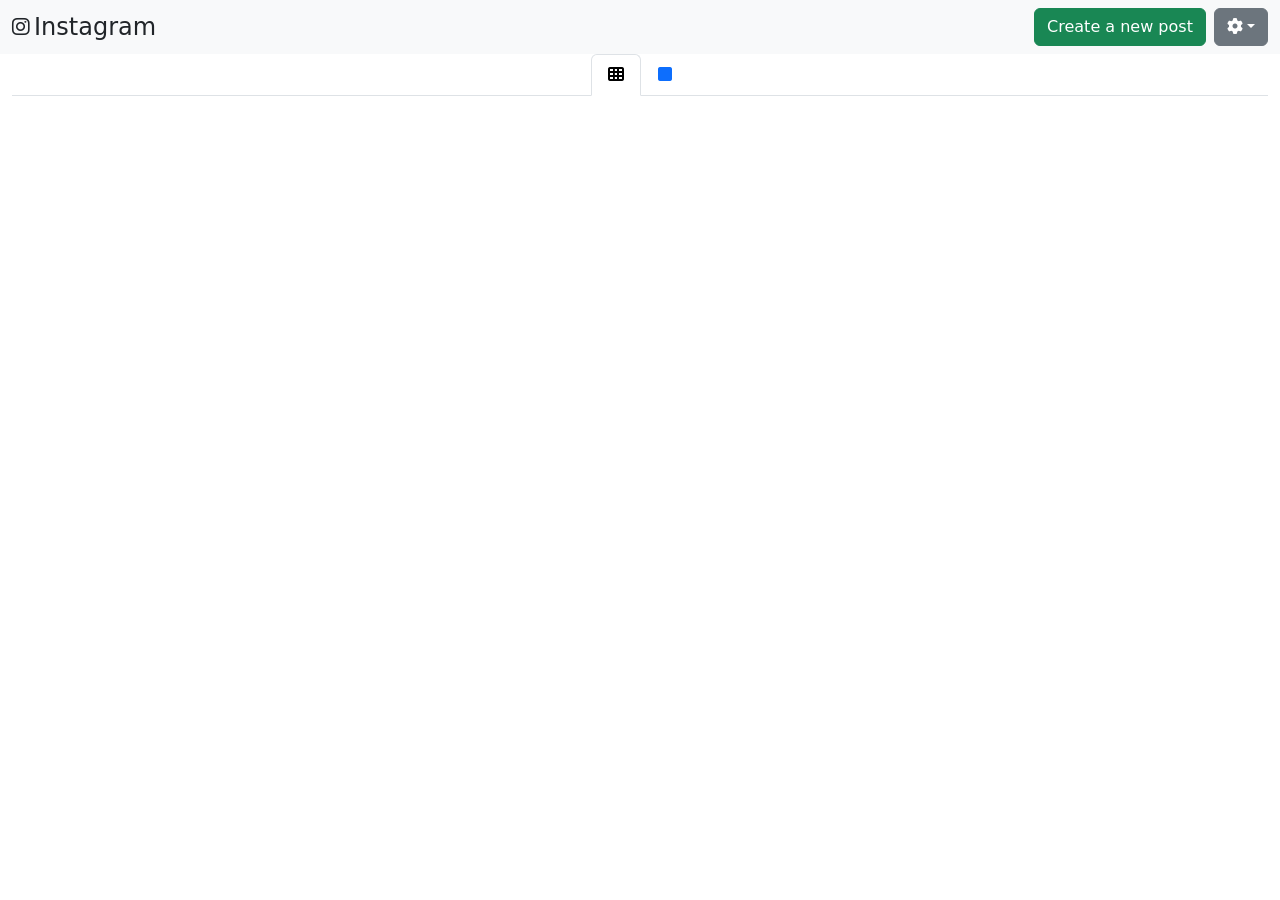
==== index.html @ a3341cba "Proyecto en un 90%" ====
<!doctype html>
<html lang="en" style="overflow-y: scroll !important;">
  <!-- style="overflow-y: scroll !important;" -->
  <head>
    <meta charset="UTF-8" />
    <meta name="viewport" content="width=device-width, initial-scale=1.0" />
    <link href="https://cdn.jsdelivr.net/npm/bootstrap@5.3.8/dist/css/bootstrap.min.css" rel="stylesheet" integrity="sha384-sRIl4kxILFvY47J16cr9ZwB07vP4J8+LH7qKQnuqkuIAvNWLzeN8tE5YBujZqJLB" crossorigin="anonymous" />
    <link rel="stylesheet" href="https://cdnjs.cloudflare.com/ajax/libs/font-awesome/6.5.1/css/all.min.css" integrity="sha512-DTOQO9RWCH3ppGqcWaEA1BIZOC6xxalwEsw9c2QQeAIftl+Vegovlnee1c9QX4TctnWMn13TZye+giMm8e2LwA==" crossorigin="anonymous" referrerpolicy="no-referrer" />
    <title>Instagram</title>
  </head>
  <body class="pe-0">
    <!-- NavBar -->
    <nav class="navbar navbar-light bg-light sticky-top">
      <div class="container-fluid">
        <!-- logo and title -->
        <div class="d-flex align-items-center">
          <i class="fa-brands fa-instagram fa-lg me-1"></i>
          <h4 class="mb-0">Instagram</h4>
        </div>
        <!-- Action buttons -->
        <div class="d-flex align-items-center gap-2">
          <!-- Modal Boton -->
          <button type="button" class="btn btn-success" data-bs-toggle="modal" data-bs-target="#exampleModal" data-bs-whatever="@mdo">Create a new post</button>
          <!-- Dropdown -->
          <div class="btn-group">
            <button type="button" class="btn btn-secondary dropdown-toggle" data-bs-toggle="dropdown" aria-expanded="false"><i class="fa-solid fa-gear"></i></button>
            <ul class="dropdown-menu dropdown-menu-end">
              <li><a class="dropdown-item" href="#">Profile</a></li>
              <li><a class="dropdown-item" href="#">Accesibility</a></li>
              <li><a class="dropdown-item" href="#">Privacy and Data</a></li>
              <li><hr class="dropdown-divider" /></li>
              <li><a class="dropdown-item text-danger" href="#">Log out</a></li>
            </ul>
          </div>
        </div>
      </div>
    </nav>

    <!--Modal Body-->
    <div class="modal fade" id="exampleModal" tabindex="-1" aria-labelledby="exampleModalLabel" aria-hidden="true">
      <div class="modal-dialog">
        <div class="modal-content">
          <div class="modal-header">
            <h5 class="modal-title" id="exampleModalLabel">Create a new post</h5>
            <button type="button" class="btn-close" data-bs-dismiss="modal" aria-label="Close"></button>
          </div>
          <div class="modal-body">
            <form>
              <div class="mb-3">
                <label for="message-text" class="col-form-label">Caption:</label>
                <textarea class="form-control mb-3" id="message-text"></textarea>
                <button class="btn bg-light border"><i class="fa-solid fa-camera"></i></button>
                <button class="btn bg-light border"><i class="fa-solid fa-location-dot"></i></button>
              </div>
            </form>
          </div>
          <div class="modal-footer">
            <button type="button" class="btn btn-secondary" data-bs-dismiss="modal">Close</button>
            <button type="button" class="btn btn-success">Publish</button>
          </div>
        </div>
      </div>
    </div>
    <!-- View selector -->
    <div class="container-fluid">
      <nav>
        <div class="nav nav-tabs d-flex justify-content-center" id="nav-tab" role="tablist">
          <button class="nav-link active" id="nav-cells-tab" data-bs-toggle="tab" data-bs-target="#nav-cells" type="button" role="tab" aria-controls="nav-cells" aria-selected="true">
            <i class="fa-solid fa-table-cells"></i>
          </button>
          <button class="nav-link" id="nav-square-tab" data-bs-toggle="tab" data-bs-target="#nav-square" type="button" role="tab" aria-controls="nav-square" aria-selected="false">
            <i class="fa-solid fa-square"></i>
          </button>
        </div>
      </nav>
      <!-- View Body -->
      <div class="tab-content" id="nav-tabContent">
        <!-- Cell table view -->
        <div class="mt-2 tab-pane fade show active" id="nav-cells" role="tabpanel" aria-labelledby="nav-cells-tab">
          <div class="row g-2 mb-2">
            <div class="col-4">
              <img src="https://picsum.photos/300/300?random=1" class="img-fluid w-100" alt="" />
            </div>
            <div class="col-4">
              <img src="https://picsum.photos/300/300?random=2" class="img-fluid w-100" alt="" />
            </div>
            <div class="col-4">
              <img src="https://picsum.photos/300/300?random=3" class="img-fluid w-100" alt="" />
            </div>
          </div>
          <div class="row g-2 mb-2">
            <div class="col-4">
              <img src="https://picsum.photos/300/300?random=4" class="img-fluid w-100" alt="" />
            </div>
            <div class="col-4">
              <img src="https://picsum.photos/300/300?random=5" class="img-fluid w-100" alt="" />
            </div>
            <div class="col-4">
              <img src="https://picsum.photos/300/300?random=6" class="img-fluid w-100" alt="" />
            </div>
          </div>
          <div class="row g-2 mb-2">
            <div class="col-4">
              <img src="https://picsum.photos/300/300?random=7" class="img-fluid w-100" alt="" />
            </div>
            <div class="col-4">
              <img src="https://picsum.photos/300/300?random=8" class="img-fluid w-100" alt="" />
            </div>
            <div class="col-4">
              <img src="https://picsum.photos/300/300?random=9" class="img-fluid w-100" alt="" />
            </div>
          </div>
        </div>
        <!-- column view body -->
        <div class="tab-pane fade  mt-3" id="nav-square" role="tabpanel" aria-labelledby="nav-square-tab">
          <div class="container-fluid d-flex flex-column align-items-center">
            <div class="card mb-4">
              <div class="ps-1 pe-3 d-flex justify-content-between align-items-center">
                <h3>Title #1</h3>
                <span><b>1/9</b></span>
              </div>
              <img src="https://picsum.photos/300/300?random=1" class="card-img-top" alt="..." />
              <div class="card-body">
                <p class="card-text p-1">This is an example of very good photo that you can post on instagram</p>
              </div>
            </div>
            <div class="card mb-4">
              <div class="ps-1 pe-3 d-flex justify-content-between align-items-center">
                <h3>Title #2</h3>
                <span><b>2/9</b></span>
              </div>
              <img src="https://picsum.photos/300/300?random=2" class="card-img-top" alt="..." />
              <div class="card-body">
                <p class="card-text p-1">This is an example of very good photo that you can post on instagram</p>
              </div>
            </div>
            <div class="card mb-4">
              <div class="ps-1 pe-3 d-flex justify-content-between align-items-center">
                <h3>Title #3</h3>
                <span><b>3/9</b></span>
              </div>
              <img src="https://picsum.photos/300/300?random=3" class="card-img-top" alt="..." />
              <div class="card-body">
                <p class="card-text p-1">This is an example of very good photo that you can post on instagram</p>
              </div>
            </div>
            <div class="card mb-4">
              <div class="ps-1 pe-3 d-flex justify-content-between align-items-center">
                <h3>Title #4</h3>
                <span><b>4/9</b></span>
              </div>
              <img src="https://picsum.photos/300/300?random=4" class="card-img-top" alt="..." />
              <div class="card-body">
                <p class="card-text p-1">This is an example of very good photo that you can post on instagram</p>
              </div>
            </div>
            <div class="card mb-4">
              <div class="ps-1 pe-3 d-flex justify-content-between align-items-center">
                <h3>Title #5</h3>
                <span><b>5/9</b></span>
              </div>
              <img src="https://picsum.photos/300/300?random=5" class="card-img-top" alt="..." />
              <div class="card-body">
                <p class="card-text p-1">This is an example of very good photo that you can post on instagram</p>
              </div>
            </div>
            <div class="card mb-4">
              <div class="ps-1 pe-3 d-flex justify-content-between align-items-center">
                <h3>Title #6</h3>
                <span><b>6/9</b></span>
              </div>
              <img src="https://picsum.photos/300/300?random=6" class="card-img-top" alt="..." />
              <div class="card-body">
                <p class="card-text p-1">This is an example of very good photo that you can post on instagram</p>
              </div>
            </div>
            <div class="card mb-4">
              <div class="ps-1 pe-3 d-flex justify-content-between align-items-center">
                <h3>Title #7</h3>
                <span><b>7/9</b></span>
              </div>
              <img src="https://picsum.photos/300/300?random=7" class="card-img-top" alt="..." />
              <div class="card-body">
                <p class="card-text p-1">This is an example of very good photo that you can post on instagram</p>
              </div>
            </div>
            <div class="card mb-4">
              <div class="ps-1 pe-3 d-flex justify-content-between align-items-center">
                <h3>Title #8</h3>
                <span><b>8/9</b></span>
              </div>
              <img src="https://picsum.photos/300/300?random=8" class="card-img-top" alt="..." />
              <div class="card-body">
                <p class="card-text p-1">This is an example of very good photo that you can post on instagram</p>
              </div>
            </div>
            <div class="card mb-4">
              <div class="ps-1 pe-3 d-flex justify-content-between align-items-center">
                <h3>Title #9</h3>
                <span><b>9/9</b></span>
              </div>
              <img src="https://picsum.photos/300/300?random=9" class="card-img-top" alt="..." />
              <div class="card-body">
                <p class="card-text p-1">This is an example of very good photo that you can post on instagram</p>
              </div>
            </div>
          </div>
        </div>
      </div>
    </div>
    <script src="https://cdn.jsdelivr.net/npm/bootstrap@5.3.8/dist/js/bootstrap.bundle.min.js" integrity="sha384-FKyoEForCGlyvwx9Hj09JcYn3nv7wiPVlz7YYwJrWVcXK/BmnVDxM+D2scQbITxI" crossorigin="anonymous"></script>
  </body>
</html>
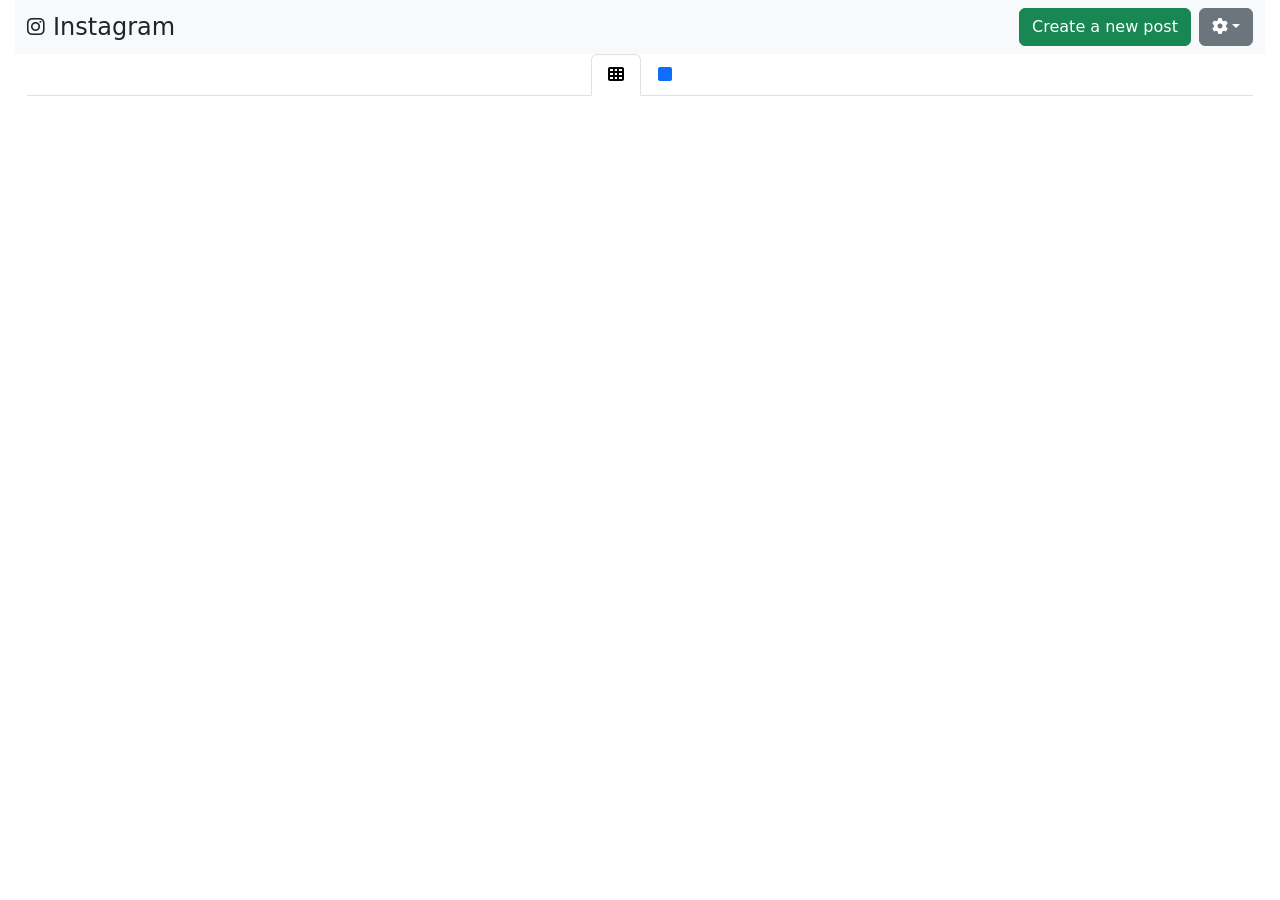
==== commit 32803e28: "Proyecto en un 99%" ====
--- a/index.html
+++ b/index.html
@@ -1,6 +1,6 @@
 <!doctype html>
-<html lang="en" style="overflow-y: scroll !important;">
-  <!-- style="overflow-y: scroll !important;" -->
+<html lang="en" style="scrollbar-gutter: stable both-edges;">
+
   <head>
     <meta charset="UTF-8" />
     <meta name="viewport" content="width=device-width, initial-scale=1.0" />
@@ -13,14 +13,14 @@
     <nav class="navbar navbar-light bg-light sticky-top">
       <div class="container-fluid">
         <!-- logo and title -->
-        <div class="d-flex align-items-center">
+        <div class="d-flex align-items-center gap-1">
           <i class="fa-brands fa-instagram fa-lg me-1"></i>
           <h4 class="mb-0">Instagram</h4>
         </div>
         <!-- Action buttons -->
-        <div class="d-flex align-items-center gap-2">
+        <div class="d-flex align-items-center gap-2 ">
           <!-- Modal Boton -->
-          <button type="button" class="btn btn-success" data-bs-toggle="modal" data-bs-target="#exampleModal" data-bs-whatever="@mdo">Create a new post</button>
+          <button type="button" class="btn btn-success  " data-bs-toggle="modal" data-bs-target="#modalCreatePost" data-bs-whatever="@mdo">Create a new post</button>
           <!-- Dropdown -->
           <div class="btn-group">
             <button type="button" class="btn btn-secondary dropdown-toggle" data-bs-toggle="dropdown" aria-expanded="false"><i class="fa-solid fa-gear"></i></button>
@@ -37,7 +37,7 @@
     </nav>
 
     <!--Modal Body-->
-    <div class="modal fade" id="exampleModal" tabindex="-1" aria-labelledby="exampleModalLabel" aria-hidden="true">
+    <div class="modal fade" id="modalCreatePost" tabindex="-1" aria-labelledby="exampleModalLabel" aria-hidden="true">
       <div class="modal-dialog">
         <div class="modal-content">
           <div class="modal-header">
@@ -78,35 +78,34 @@
         <!-- Cell table view -->
         <div class="mt-2 tab-pane fade show active" id="nav-cells" role="tabpanel" aria-labelledby="nav-cells-tab">
           <div class="row g-2 mb-2">
-            <div class="col-4">
+            <div class="col-12 col-sm-6 col-md-4">
               <img src="https://picsum.photos/300/300?random=1" class="img-fluid w-100" alt="" />
             </div>
-            <div class="col-4">
+            <div class="col-12 col-sm-6 col-md-4">
               <img src="https://picsum.photos/300/300?random=2" class="img-fluid w-100" alt="" />
             </div>
-            <div class="col-4">
+            <div class="col-12 col-sm-6 col-md-4">
               <img src="https://picsum.photos/300/300?random=3" class="img-fluid w-100" alt="" />
             </div>
-          </div>
-          <div class="row g-2 mb-2">
-            <div class="col-4">
+          
+          
+            <div class="col-12 col-sm-6 col-md-4">
               <img src="https://picsum.photos/300/300?random=4" class="img-fluid w-100" alt="" />
             </div>
-            <div class="col-4">
+            <div class="col-12 col-sm-6 col-md-4">
               <img src="https://picsum.photos/300/300?random=5" class="img-fluid w-100" alt="" />
             </div>
-            <div class="col-4">
+            <div class="col-12 col-sm-6 col-md-4">
               <img src="https://picsum.photos/300/300?random=6" class="img-fluid w-100" alt="" />
             </div>
-          </div>
-          <div class="row g-2 mb-2">
-            <div class="col-4">
+          
+            <div class="col-12 col-sm-6 col-md-4">
               <img src="https://picsum.photos/300/300?random=7" class="img-fluid w-100" alt="" />
             </div>
-            <div class="col-4">
+            <div class="col-12 col-sm-6 col-md-4">
               <img src="https://picsum.photos/300/300?random=8" class="img-fluid w-100" alt="" />
             </div>
-            <div class="col-4">
+            <div class="col-12 col-sm-6 col-md-4">
               <img src="https://picsum.photos/300/300?random=9" class="img-fluid w-100" alt="" />
             </div>
           </div>
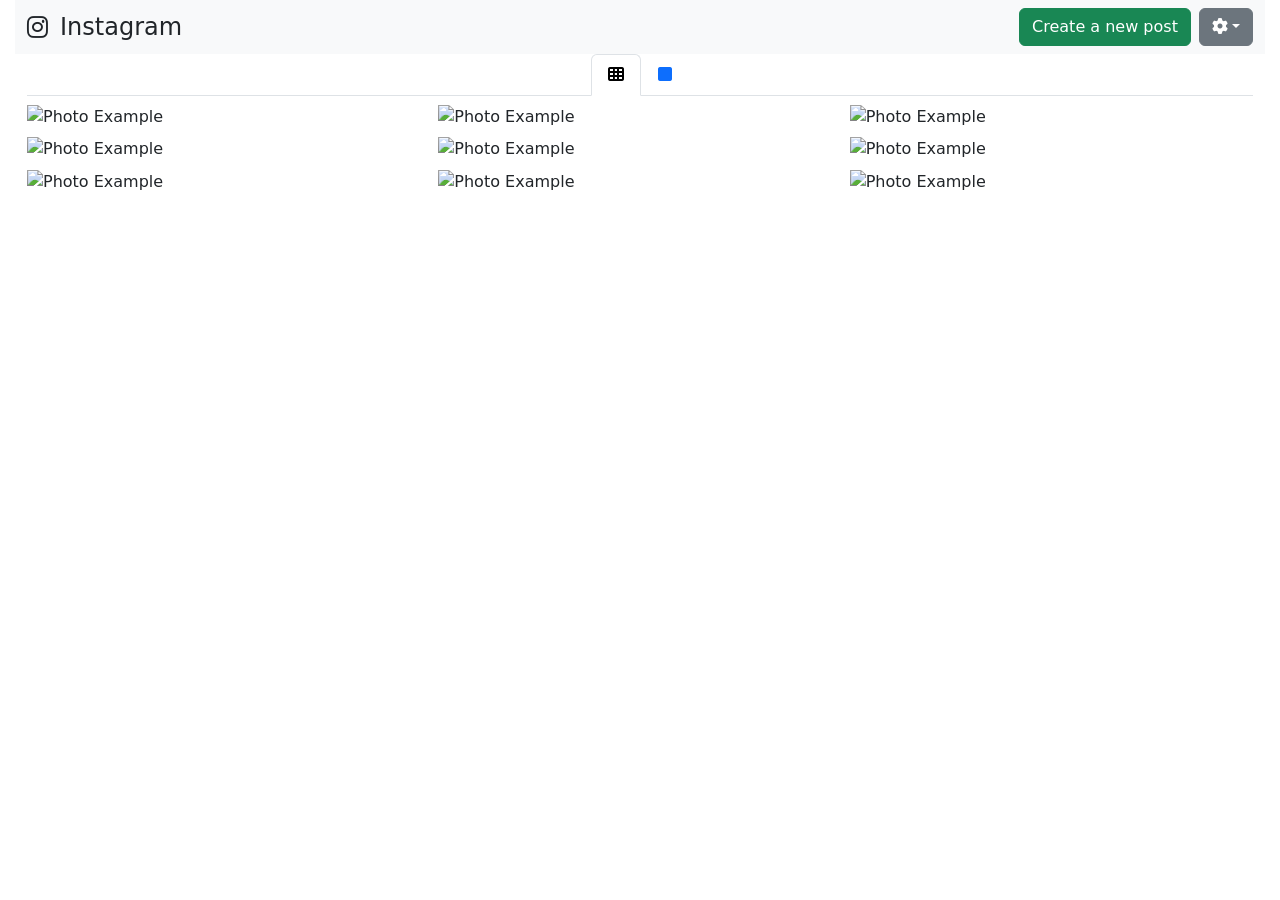
==== commit d4b19044: "Add Responsive and Readme" ====
--- a/index.html
+++ b/index.html
@@ -12,15 +12,21 @@
     <!-- NavBar -->
     <nav class="navbar navbar-light bg-light sticky-top">
       <div class="container-fluid">
+
         <!-- logo and title -->
         <div class="d-flex align-items-center gap-1">
-          <i class="fa-brands fa-instagram fa-lg me-1"></i>
-          <h4 class="mb-0">Instagram</h4>
-        </div>
+          <i class="fa-brands fa-instagram fa-xl me-2"></i>
+          <h4 class="d-none d-sm-inline mb-0">Instagram</h4>
+        </div>
+
         <!-- Action buttons -->
         <div class="d-flex align-items-center gap-2 ">
-          <!-- Modal Boton -->
-          <button type="button" class="btn btn-success  " data-bs-toggle="modal" data-bs-target="#modalCreatePost" data-bs-whatever="@mdo">Create a new post</button>
+          <!-- Modal button -->
+          <button type="button" class="btn btn-success" data-bs-toggle="modal" data-bs-target="#modalCreatePost" data-bs-whatever="@mdo">
+            <span class="d-none d-sm-inline">Create a new post</span> 
+            <span class="d-inline d-sm-none">New Post</span> 
+          </button>
+
           <!-- Dropdown -->
           <div class="btn-group">
             <button type="button" class="btn btn-secondary dropdown-toggle" data-bs-toggle="dropdown" aria-expanded="false"><i class="fa-solid fa-gear"></i></button>
@@ -32,13 +38,14 @@
               <li><a class="dropdown-item text-danger" href="#">Log out</a></li>
             </ul>
           </div>
+
         </div>
       </div>
     </nav>
 
     <!--Modal Body-->
     <div class="modal fade" id="modalCreatePost" tabindex="-1" aria-labelledby="exampleModalLabel" aria-hidden="true">
-      <div class="modal-dialog">
+      <div class="modal-dialog w-75 mx-auto">
         <div class="modal-content">
           <div class="modal-header">
             <h5 class="modal-title" id="exampleModalLabel">Create a new post</h5>
@@ -49,8 +56,8 @@
               <div class="mb-3">
                 <label for="message-text" class="col-form-label">Caption:</label>
                 <textarea class="form-control mb-3" id="message-text"></textarea>
-                <button class="btn bg-light border"><i class="fa-solid fa-camera"></i></button>
-                <button class="btn bg-light border"><i class="fa-solid fa-location-dot"></i></button>
+                <button type="button" class="btn bg-light border"><i class="fa-solid fa-camera"></i></button>
+                <button type="button" class="btn bg-light border"><i class="fa-solid fa-location-dot"></i></button>
               </div>
             </form>
           </div>
@@ -61,8 +68,10 @@
         </div>
       </div>
     </div>
-    <!-- View selector -->
+
+    <!-- View selector-->
     <div class="container-fluid">
+
       <nav>
         <div class="nav nav-tabs d-flex justify-content-center" id="nav-tab" role="tablist">
           <button class="nav-link active" id="nav-cells-tab" data-bs-toggle="tab" data-bs-target="#nav-cells" type="button" role="tab" aria-controls="nav-cells" aria-selected="true">
@@ -73,138 +82,149 @@
           </button>
         </div>
       </nav>
+
       <!-- View Body -->
       <div class="tab-content" id="nav-tabContent">
+
         <!-- Cell table view -->
         <div class="mt-2 tab-pane fade show active" id="nav-cells" role="tabpanel" aria-labelledby="nav-cells-tab">
           <div class="row g-2 mb-2">
-            <div class="col-12 col-sm-6 col-md-4">
-              <img src="https://picsum.photos/300/300?random=1" class="img-fluid w-100" alt="" />
-            </div>
-            <div class="col-12 col-sm-6 col-md-4">
-              <img src="https://picsum.photos/300/300?random=2" class="img-fluid w-100" alt="" />
-            </div>
-            <div class="col-12 col-sm-6 col-md-4">
-              <img src="https://picsum.photos/300/300?random=3" class="img-fluid w-100" alt="" />
+            <div class="col-11 col-sm-6 col-md-4 mx-auto">
+              <img src="https://picsum.photos/300/300?random=1" class="img-fluid w-100" alt="Photo Example" />
+            </div>
+            <div class="col-11 col-sm-6 col-md-4 mx-auto">
+              <img src="https://picsum.photos/300/300?random=2" class="img-fluid w-100" alt="Photo Example" />
+            </div>
+            <div class="col-11 col-sm-6 col-md-4 mx-auto">
+              <img src="https://picsum.photos/300/300?random=3" class="img-fluid w-100" alt="Photo Example" />
+            </div>
+            <div class="col-11 col-sm-6 col-md-4 mx-auto">
+              <img src="https://picsum.photos/300/300?random=4" class="img-fluid w-100" alt="Photo Example" />
+            </div>
+            <div class="col-11 col-sm-6 col-md-4 mx-auto">
+              <img src="https://picsum.photos/300/300?random=5" class="img-fluid w-100" alt="Photo Example" />
+            </div>
+            <div class="col-11 col-sm-6 col-md-4 mx-auto">
+              <img src="https://picsum.photos/300/300?random=6" class="img-fluid w-100" alt="Photo Example" />
             </div>
           
-          
-            <div class="col-12 col-sm-6 col-md-4">
-              <img src="https://picsum.photos/300/300?random=4" class="img-fluid w-100" alt="" />
-            </div>
-            <div class="col-12 col-sm-6 col-md-4">
-              <img src="https://picsum.photos/300/300?random=5" class="img-fluid w-100" alt="" />
-            </div>
-            <div class="col-12 col-sm-6 col-md-4">
-              <img src="https://picsum.photos/300/300?random=6" class="img-fluid w-100" alt="" />
-            </div>
-          
-            <div class="col-12 col-sm-6 col-md-4">
-              <img src="https://picsum.photos/300/300?random=7" class="img-fluid w-100" alt="" />
-            </div>
-            <div class="col-12 col-sm-6 col-md-4">
-              <img src="https://picsum.photos/300/300?random=8" class="img-fluid w-100" alt="" />
-            </div>
-            <div class="col-12 col-sm-6 col-md-4">
-              <img src="https://picsum.photos/300/300?random=9" class="img-fluid w-100" alt="" />
-            </div>
-          </div>
-        </div>
+            <div class="col-11 col-sm-6 col-md-4 mx-auto">
+              <img src="https://picsum.photos/300/300?random=7" class="img-fluid w-100" alt="Photo Example" />
+            </div>
+            <div class="col-11 col-sm-6 col-md-4 mx-auto">
+              <img src="https://picsum.photos/300/300?random=8" class="img-fluid w-100" alt="Photo Example" />
+            </div>
+            <div class="col-11 col-sm-6 col-md-4 mx-auto">
+              <img src="https://picsum.photos/300/300?random=9" class="img-fluid w-100" alt="Photo Example" />
+            </div>
+          </div>
+        </div>
+
         <!-- column view body -->
         <div class="tab-pane fade  mt-3" id="nav-square" role="tabpanel" aria-labelledby="nav-square-tab">
-          <div class="container-fluid d-flex flex-column align-items-center">
-            <div class="card mb-4">
+          <div class=" d-flex flex-column align-items-center">
+            <div class="card mb-4 col-11 col-sm-8 col-md-6 mx-auto">
               <div class="ps-1 pe-3 d-flex justify-content-between align-items-center">
                 <h3>Title #1</h3>
                 <span><b>1/9</b></span>
               </div>
               <img src="https://picsum.photos/300/300?random=1" class="card-img-top" alt="..." />
               <div class="card-body">
-                <p class="card-text p-1">This is an example of very good photo that you can post on instagram</p>
-              </div>
-            </div>
-            <div class="card mb-4">
+                <p class="mb-0 p-1"><b>### Likes</b></p>
+                <p class="card-text p-1">This is an example of very good photo that you can post on instagram</p>
+              </div>
+            </div>
+            <div class="card mb-4 col-11 col-sm-8 col-md-6 mx-auto">
               <div class="ps-1 pe-3 d-flex justify-content-between align-items-center">
                 <h3>Title #2</h3>
                 <span><b>2/9</b></span>
               </div>
               <img src="https://picsum.photos/300/300?random=2" class="card-img-top" alt="..." />
               <div class="card-body">
-                <p class="card-text p-1">This is an example of very good photo that you can post on instagram</p>
-              </div>
-            </div>
-            <div class="card mb-4">
+                <p class="mb-0 p-1"><b>### Likes</b></p>
+                <p class="card-text p-1">This is an example of very good photo that you can post on instagram</p>
+              </div>
+            </div>
+            <div class="card mb-4 col-11 col-sm-8 col-md-6 mx-auto">
               <div class="ps-1 pe-3 d-flex justify-content-between align-items-center">
                 <h3>Title #3</h3>
                 <span><b>3/9</b></span>
               </div>
               <img src="https://picsum.photos/300/300?random=3" class="card-img-top" alt="..." />
               <div class="card-body">
-                <p class="card-text p-1">This is an example of very good photo that you can post on instagram</p>
-              </div>
-            </div>
-            <div class="card mb-4">
+                <p class="mb-0 p-1"><b>### Likes</b></p>
+                <p class="card-text p-1">This is an example of very good photo that you can post on instagram</p>
+              </div>
+            </div>
+            <div class="card mb-4 col-11 col-sm-8 col-md-6 mx-auto">
               <div class="ps-1 pe-3 d-flex justify-content-between align-items-center">
                 <h3>Title #4</h3>
                 <span><b>4/9</b></span>
               </div>
               <img src="https://picsum.photos/300/300?random=4" class="card-img-top" alt="..." />
               <div class="card-body">
-                <p class="card-text p-1">This is an example of very good photo that you can post on instagram</p>
-              </div>
-            </div>
-            <div class="card mb-4">
+                <p class="mb-0 p-1"><b>### Likes</b></p>
+                <p class="card-text p-1">This is an example of very good photo that you can post on instagram</p>
+              </div>
+            </div>
+            <div class="card mb-4 col-11 col-sm-8 col-md-6 mx-auto">
               <div class="ps-1 pe-3 d-flex justify-content-between align-items-center">
                 <h3>Title #5</h3>
                 <span><b>5/9</b></span>
               </div>
               <img src="https://picsum.photos/300/300?random=5" class="card-img-top" alt="..." />
               <div class="card-body">
-                <p class="card-text p-1">This is an example of very good photo that you can post on instagram</p>
-              </div>
-            </div>
-            <div class="card mb-4">
+                <p class="mb-0 p-1"><b>### Likes</b></p>
+                <p class="card-text p-1">This is an example of very good photo that you can post on instagram</p>
+              </div>
+            </div>
+            <div class="card mb-4 col-11 col-sm-8 col-md-6 mx-auto">
               <div class="ps-1 pe-3 d-flex justify-content-between align-items-center">
                 <h3>Title #6</h3>
                 <span><b>6/9</b></span>
               </div>
               <img src="https://picsum.photos/300/300?random=6" class="card-img-top" alt="..." />
               <div class="card-body">
-                <p class="card-text p-1">This is an example of very good photo that you can post on instagram</p>
-              </div>
-            </div>
-            <div class="card mb-4">
+                <p class="mb-0 p-1"><b>### Likes</b></p>
+                <p class="card-text p-1">This is an example of very good photo that you can post on instagram</p>
+              </div>
+            </div>
+            <div class="card mb-4 col-11 col-sm-8 col-md-6 mx-auto">
               <div class="ps-1 pe-3 d-flex justify-content-between align-items-center">
                 <h3>Title #7</h3>
                 <span><b>7/9</b></span>
               </div>
               <img src="https://picsum.photos/300/300?random=7" class="card-img-top" alt="..." />
               <div class="card-body">
-                <p class="card-text p-1">This is an example of very good photo that you can post on instagram</p>
-              </div>
-            </div>
-            <div class="card mb-4">
+                <p class="mb-0 p-1"><b>### Likes</b></p>
+                <p class="card-text p-1">This is an example of very good photo that you can post on instagram</p>
+              </div>
+            </div>
+            <div class="card mb-4 col-11 col-sm-8 col-md-6 mx-auto">
               <div class="ps-1 pe-3 d-flex justify-content-between align-items-center">
                 <h3>Title #8</h3>
                 <span><b>8/9</b></span>
               </div>
               <img src="https://picsum.photos/300/300?random=8" class="card-img-top" alt="..." />
               <div class="card-body">
-                <p class="card-text p-1">This is an example of very good photo that you can post on instagram</p>
-              </div>
-            </div>
-            <div class="card mb-4">
+                <p class="mb-0 p-1"><b>### Likes</b></p>
+                <p class="card-text p-1">This is an example of very good photo that you can post on instagram</p>
+              </div>
+            </div>
+            <div class="card mb-4 col-11 col-sm-8 col-md-6 mx-auto">
               <div class="ps-1 pe-3 d-flex justify-content-between align-items-center">
                 <h3>Title #9</h3>
                 <span><b>9/9</b></span>
               </div>
               <img src="https://picsum.photos/300/300?random=9" class="card-img-top" alt="..." />
               <div class="card-body">
-                <p class="card-text p-1">This is an example of very good photo that you can post on instagram</p>
-              </div>
-            </div>
-          </div>
-        </div>
+                <p class="mb-0 p-1"><b>### Likes</b></p>
+                <p class="card-text p-1">This is an example of very good photo that you can post on instagram</p>
+              </div>
+            </div>
+          </div>
+        </div>
+
       </div>
     </div>
     <script src="https://cdn.jsdelivr.net/npm/bootstrap@5.3.8/dist/js/bootstrap.bundle.min.js" integrity="sha384-FKyoEForCGlyvwx9Hj09JcYn3nv7wiPVlz7YYwJrWVcXK/BmnVDxM+D2scQbITxI" crossorigin="anonymous"></script>
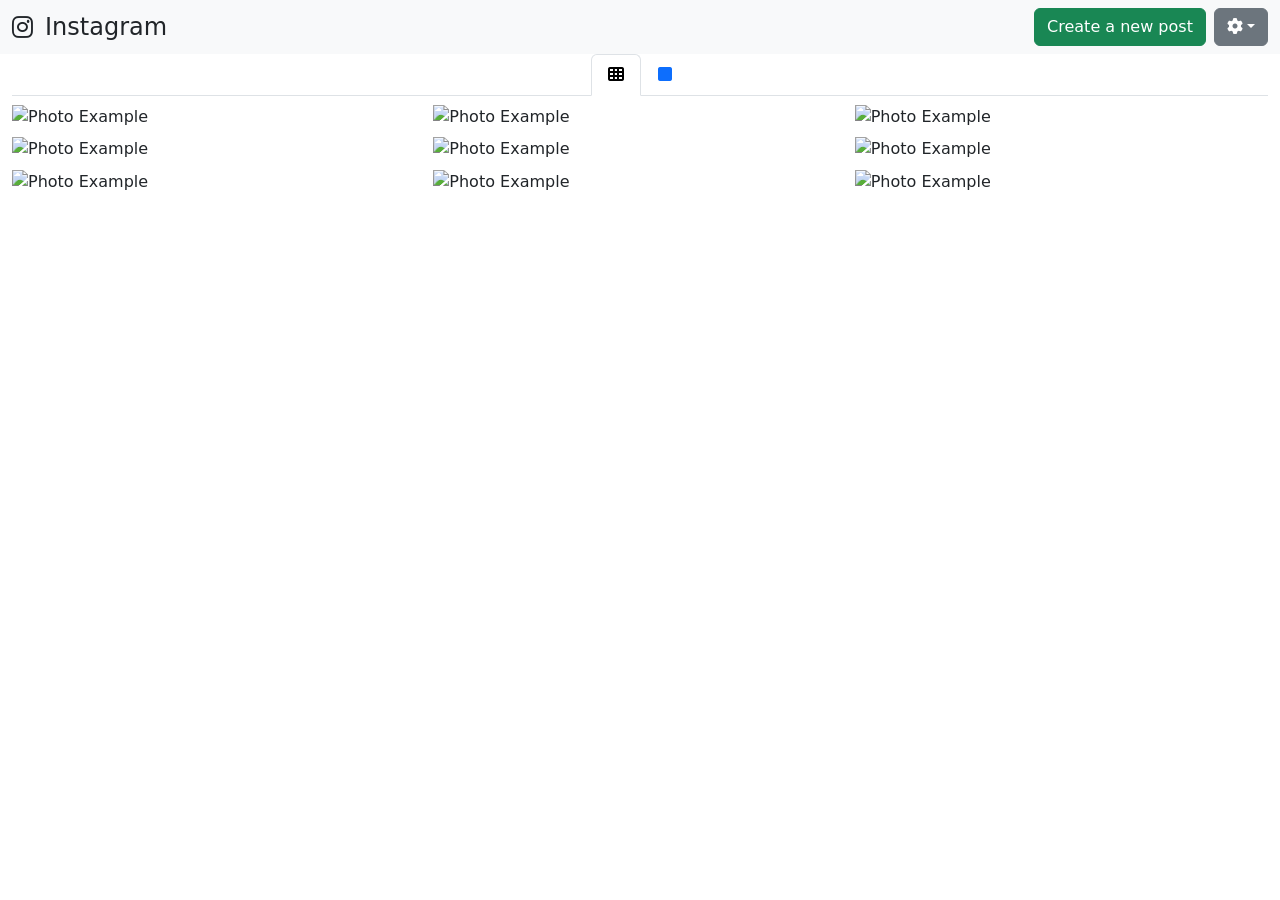
==== commit 676cfd91: "Finish and fix scroll problema" ====
--- a/index.html
+++ b/index.html
@@ -1,6 +1,5 @@
 <!doctype html>
-<html lang="en" style="scrollbar-gutter: stable both-edges;">
-
+<html lang="en">
   <head>
     <meta charset="UTF-8" />
     <meta name="viewport" content="width=device-width, initial-scale=1.0" />
@@ -8,7 +7,7 @@
     <link rel="stylesheet" href="https://cdnjs.cloudflare.com/ajax/libs/font-awesome/6.5.1/css/all.min.css" integrity="sha512-DTOQO9RWCH3ppGqcWaEA1BIZOC6xxalwEsw9c2QQeAIftl+Vegovlnee1c9QX4TctnWMn13TZye+giMm8e2LwA==" crossorigin="anonymous" referrerpolicy="no-referrer" />
     <title>Instagram</title>
   </head>
-  <body class="pe-0">
+  <body>
     <!-- NavBar -->
     <nav class="navbar navbar-light bg-light sticky-top">
       <div class="container-fluid">
@@ -18,7 +17,7 @@
           <i class="fa-brands fa-instagram fa-xl me-2"></i>
           <h4 class="d-none d-sm-inline mb-0">Instagram</h4>
         </div>
-
+        
         <!-- Action buttons -->
         <div class="d-flex align-items-center gap-2 ">
           <!-- Modal button -->
@@ -71,7 +70,6 @@
 
     <!-- View selector-->
     <div class="container-fluid">
-
       <nav>
         <div class="nav nav-tabs d-flex justify-content-center" id="nav-tab" role="tablist">
           <button class="nav-link active" id="nav-cells-tab" data-bs-toggle="tab" data-bs-target="#nav-cells" type="button" role="tab" aria-controls="nav-cells" aria-selected="true">
